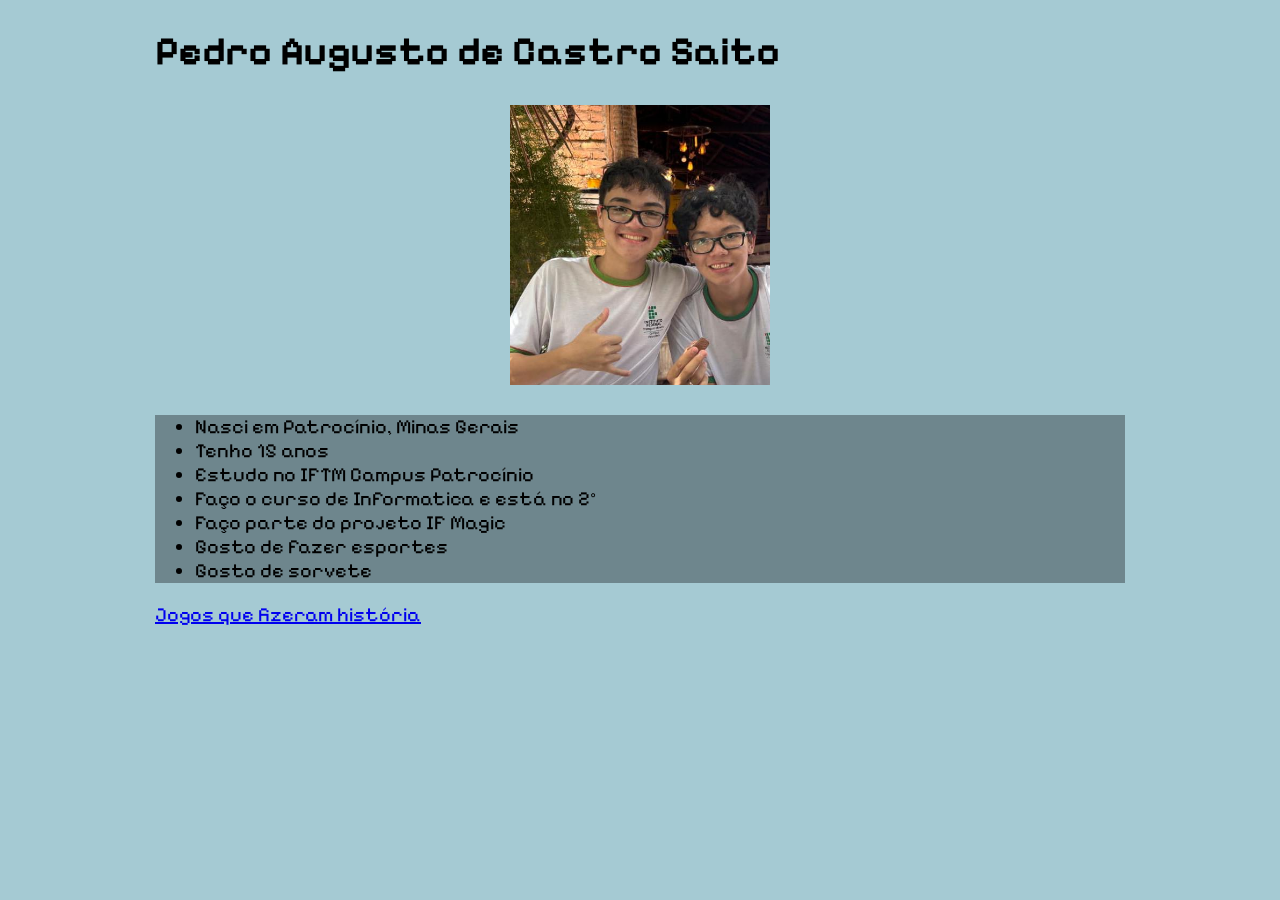
==== aluno.html @ 3617fd69 "Add files via upload" ====
<!DOCTYPE html>
<html lang="pt-BR">

<head>
    <link rel="icon" type="image/x-icon" href="img/icon2.png">
    <meta charset="UTF-8">
    <meta name="viewport" content="width=device-width, initial-scale=1.0">
    <title>Aluno</title>
    <link rel="stylesheet" href="estilo.css">
</head>

<body>
    <div id="nome">
        <h1>Pedro Augusto de Castro Saito</h1>

        <img src="img/eu.jpeg" alt="imagem do criador da pagina">
        <div id="caracteristicas">

            <ul>
                <li>Nasci em Patrocínio, Minas Gerais</li>
                <li>Tenho 15 anos</li>
                <li>Estudo no IFTM Campus Patrocínio</li>
                <li>Faço o curso de Informatica e está no 2°</li>
                <li>Faço parte do projeto IF Magic</li>
                <li>Gosto de fazer esportes</li>
                <li>Gosto de sorvete</li>
            </ul>
        </div>

    </div>

    <a href="index.html">Jogos que fizeram história</a>

</body>

</html>
---- estilo.css ----
@import url('https://fonts.googleapis.com/css2?family=Pixelify+Sans:wght@400..700&display=swap');

body {
    background-color: #a5cad3;
    font-family: "Pixelify Sans", sans-serif;
    font-size: 20px;
    text-align: justify;
    margin: auto;
    width: 970px;
}

#intro-pag {
    display: block;
    unicode-bidi: isolate;

}

img {
    height: 280px;
    display: block;
    margin: 30px auto;
}

p {
    display: block;
    margin-block-start: 1em;
    margin-block-end: 1em;
    margin-inline-start: 0px;
    margin-inline-end: 0px;
    unicode-bidi: isolate;
}



.conteudo-padrao{
    margin-bottom: 45px;
    border-top: black solid;
}

#caracteristicas{
    background-color: rgb(110, 134, 141);
    }
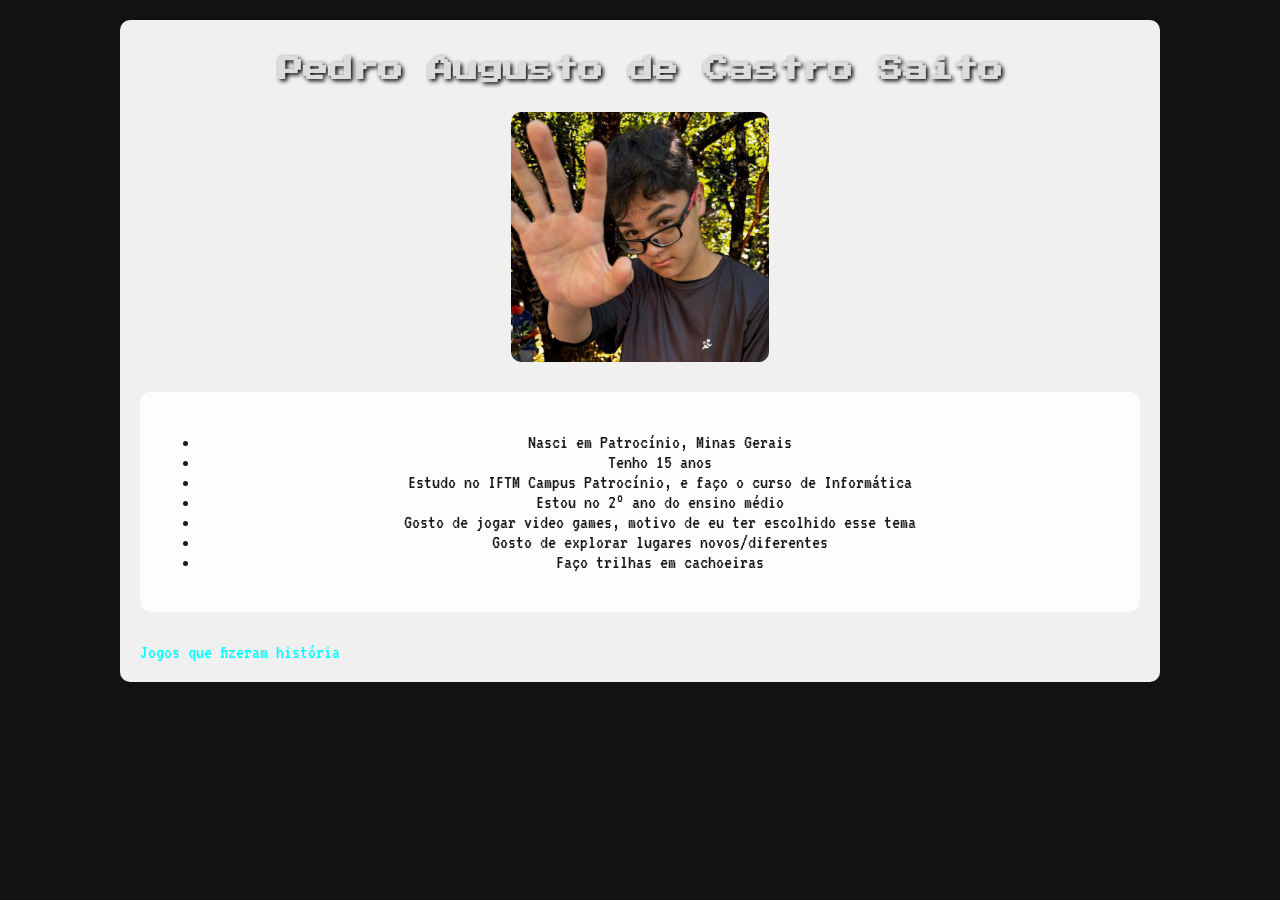
==== commit 11b87df4: "Add files via upload" ====
--- a/aluno.html
+++ b/aluno.html
@@ -9,27 +9,29 @@
     <link rel="stylesheet" href="estilo.css">
 </head>
 
+
 <body>
-    <div id="nome">
-        <h1>Pedro Augusto de Castro Saito</h1>
+    <div class="container">
+        <div id="nome">
+            <h1>Pedro Augusto de Castro Saito</h1>
+            <img src="img/eu.jpeg" alt="imagem do criador da pagina">
 
-        <img src="img/eu.jpeg" alt="imagem do criador da pagina">
-        <div id="caracteristicas">
-
+            <div id="caracteristicas">
             <ul>
                 <li>Nasci em Patrocínio, Minas Gerais</li>
                 <li>Tenho 15 anos</li>
-                <li>Estudo no IFTM Campus Patrocínio</li>
-                <li>Faço o curso de Informatica e está no 2°</li>
-                <li>Faço parte do projeto IF Magic</li>
-                <li>Gosto de fazer esportes</li>
-                <li>Gosto de sorvete</li>
+                <li>Estudo no IFTM Campus Patrocínio, e faço o curso de Informática</li>
+                <li>Estou no 2° ano do ensino médio</li>
+                <li>Gosto de jogar video games, motivo de eu ter escolhido esse tema</li>
+                <li>Gosto de explorar lugares novos/diferentes</li>
+                <li>Faço trilhas em cachoeiras</li>
             </ul>
         </div>
 
     </div>
 
     <a href="index.html">Jogos que fizeram história</a>
+    </div>
 
 </body>
 
--- a/estilo.css
+++ b/estilo.css
@@ -1,42 +1,198 @@
-@import url('https://fonts.googleapis.com/css2?family=Pixelify+Sans:wght@400..700&display=swap');
+@import url('https://fonts.googleapis.com/css2?family=Press+Start+2P&family=VT323&display=swap');
 
 body {
-    background-color: #a5cad3;
-    font-family: "Pixelify Sans", sans-serif;
+    background-color: #121212;
+    
+    font-family: 'VT323', monospace;
     font-size: 20px;
     text-align: justify;
     margin: auto;
-    width: 970px;
+    width: 1050px;
+    color: #dcdcdc;
 }
 
-#intro-pag {
-    display: block;
-    unicode-bidi: isolate;
+.intro-pag {
+    padding: 20px;
+    border-radius: 10px;
+    margin-bottom: 45px;
 
 }
 
 img {
-    height: 280px;
+    height: 250px;
     display: block;
     margin: 30px auto;
+    border-radius: 10px;
 }
 
+h1, h2 {
+    font-family: 'Press Start 2P', cursive;
+    font-size: 25px;
+    text-shadow: 2px 2px 4px black;
+}
 p {
-    display: block;
-    margin-block-start: 1em;
-    margin-block-end: 1em;
-    margin-inline-start: 0px;
-    margin-inline-end: 0px;
-    unicode-bidi: isolate;
+    line-height: 1.5;
 }
 
+footer {
+    color: #121212;
+}
+footer a {
+    color: #00ffff;
+    text-decoration: none;
+    transition: 0.3s;
+}
 
+footer a:hover {
+    color: #ff00ff;
+}
 
 .conteudo-padrao{
-    margin-bottom: 45px;
-    border-top: black solid;
+    padding: 20px;
+    border-radius: 10px;
+    margin-bottom: 30px;
+    background-color: #1e1e1e;
 }
 
+.container {
+    background-color:#f0f0f0;
+    max-width: 1000px;
+    margin: 20px auto;
+    padding: 20px;
+    border-radius: 10px;
+}
+/* acima tem mudanças do body, na fonte, nas imagens e nas divs(blocos), etc. */
+
+/* abaixo tem estilos para as seções (cores dos hiperlinks, hoovers, ids para as imagens de fundo, etc.) */
+
+#introfundo {
+    background-image: url(img/fundo2.jpg);
+    background-size: cover;
+    background-repeat: no-repeat;
+    background-position: center;
+    box-shadow: 0 0 15px rgba(0,0,0,0.5);
+}
+a {
+    color: #00ffff;
+    text-decoration: none;
+    transition: 0.3s;
+}
+
+a:hover {
+    color: #ff00ff;
+}
+
+#space {
+    background-image: url(img/space2.jpg);
+    background-color: rgba(0,0,0,0.6);
+    background-blend-mode: darken;
+    background-size: cover;
+    background-repeat: no-repeat;
+    background-position: center;
+    box-shadow: 0 0 15px rgba(0,0,0,0.5);
+}
+#space a{
+    color: #39ff14;
+}
+#space a:hover {
+    color: #ff00ff;
+}
+
+#pac {
+    background-image: url(img/pacman2.jpg);
+    background-color: rgba(0,0,0,0.6);
+    background-blend-mode: darken;
+    background-size: cover;
+    background-repeat: no-repeat;
+    background-position: center;
+    box-shadow: 0 0 15px rgba(0,0,0,0.5);
+}
+#pac a{
+    color: #ffe600;
+}
+#pac a:hover {
+    color: #ff00ff;
+}
+
+#kong {
+    background-image: url(img/dk2.jpg);
+    background-color: rgba(0,0,0,0.6);
+    background-blend-mode: darken;
+    background-size: cover;
+    background-repeat: no-repeat;
+    background-position: center;
+    box-shadow: 0 0 15px rgba(0,0,0,0.5);
+}
+#kong a{
+    color: maroon;
+}
+#kong a:hover {
+    color: #ff00ff;
+}
+
+#tetris {
+    background-image: url(img/tetris2.jpg);
+    background-color: rgba(0,0,0,0.6);
+    background-blend-mode: darken;
+    background-size: cover;
+    background-repeat: no-repeat;
+    background-position: center;
+    box-shadow: 0 0 15px rgba(0,0,0,0.5);
+}
+#tetris a{
+    color: #00ffff;
+}
+#tetris a:hover {
+    color: #ff00ff;
+}
+
+#mario {
+    background-image: url(img/mario2.webp);
+    background-color: rgba(0,0,0,0.6);
+    background-blend-mode: darken;
+    background-size: cover;
+    background-repeat: no-repeat;
+    background-position: center;
+    box-shadow: 0 0 15px rgba(0,0,0,0.5);
+}
+#mario a{
+    color: #ff3131;
+}
+#mario a:hover {
+    color: #ff00ff;
+}
+
+#street{
+    background-image: url(img/street2.jpg);
+    background-color: rgba(0,0,0,0.6);
+    background-blend-mode: darken;
+    background-size: cover;
+    background-repeat: no-repeat;
+    background-position: center;
+    box-shadow: 0 0 15px rgba(0,0,0,0.5);
+}
+#street a{
+    color: crimson;
+}
+#street a:hover {
+    color: #ff00ff;
+}
+
+/* acima tem estilos para as seções (cores dos hiperlinks, hoovers, ids para as imagens de fundo, etc.) */
+
+/* abaixo tem estilos para a pagina do aluno */
+
 #caracteristicas{
-    background-color: rgb(110, 134, 141);
-    }+    background-color: rgba(255, 255, 255, 0.85);
+    padding: 20px;
+    border-radius: 10px;
+    margin-bottom: 30px;
+}
+#nome h1 {
+    text-align: center;
+}
+
+#nome li {
+    text-align: center;
+    color: #1a1a1a;
+}
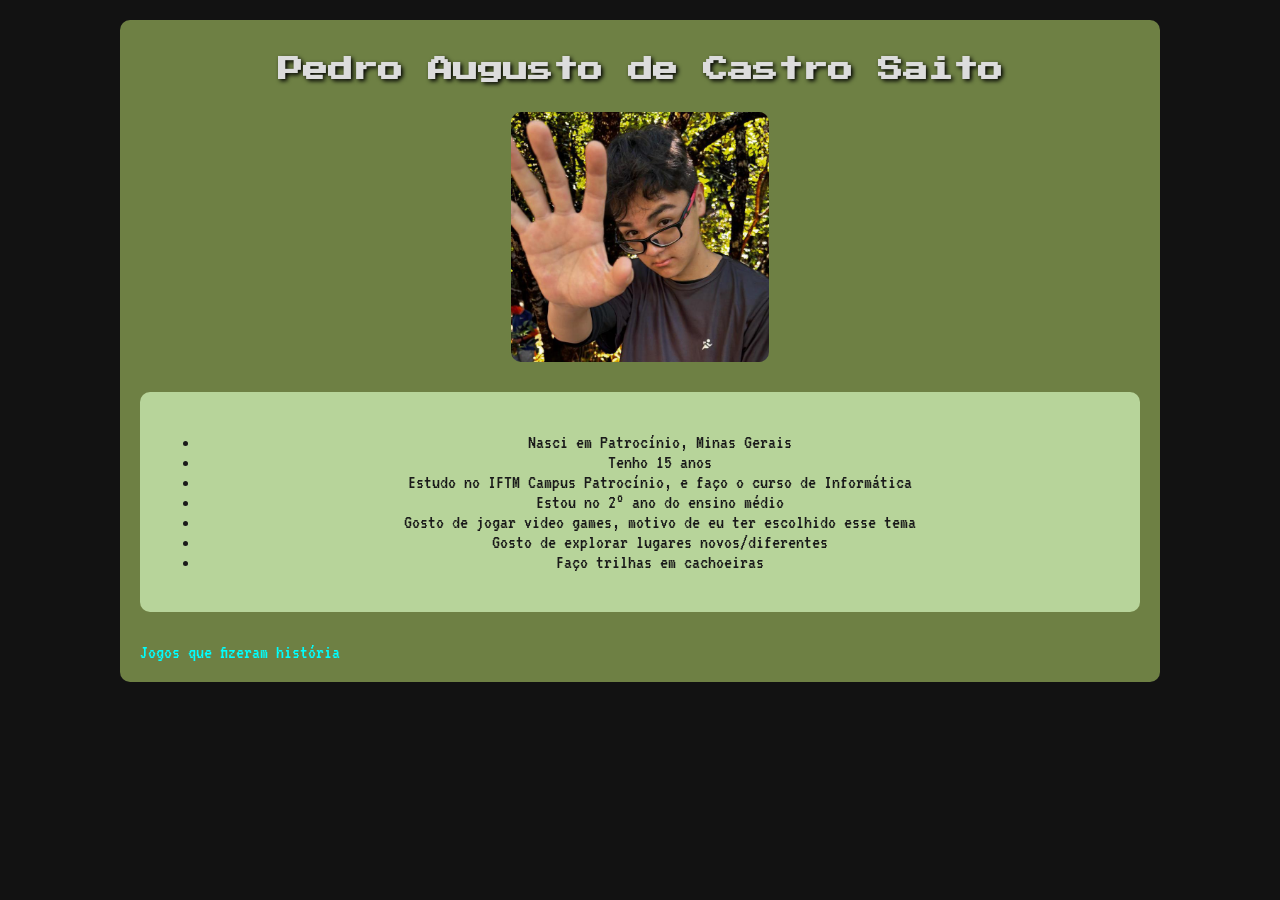
==== commit 70d9bf3f: "Add files via upload" ====
--- a/aluno.html
+++ b/aluno.html
@@ -11,7 +11,7 @@
 
 
 <body>
-    <div class="container">
+    <div class="container" id="aluno">
         <div id="nome">
             <h1>Pedro Augusto de Castro Saito</h1>
             <img src="img/eu.jpeg" alt="imagem do criador da pagina">
--- a/estilo.css
+++ b/estilo.css
@@ -183,10 +183,11 @@
 /* abaixo tem estilos para a pagina do aluno */
 
 #caracteristicas{
-    background-color: rgba(255, 255, 255, 0.85);
+    background-color: #B7D49A;
     padding: 20px;
     border-radius: 10px;
     margin-bottom: 30px;
+
 }
 #nome h1 {
     text-align: center;
@@ -196,3 +197,7 @@
     text-align: center;
     color: #1a1a1a;
 }
+
+#aluno {
+    background-color: #6e8044;
+}
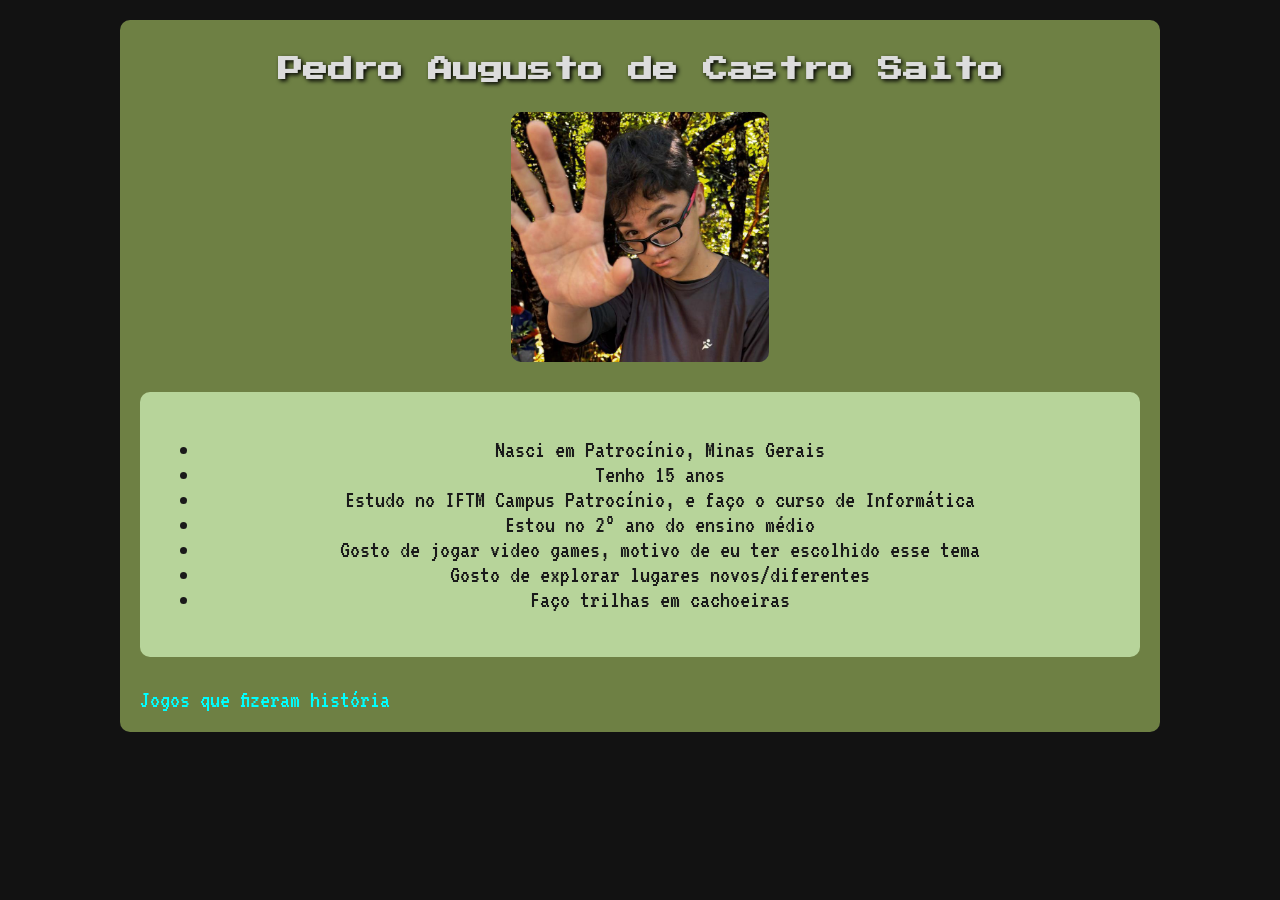
==== commit 18ecf7e2: "Add files via upload" ====
--- a/aluno.html
+++ b/aluno.html
@@ -13,7 +13,7 @@
 <body>
     <div class="container" id="aluno">
         <div id="nome">
-            <h1>Pedro Augusto de Castro Saito</h1>
+            <h1><a href="https://github.com/pacsaito">Pedro Augusto de Castro Saito</a></h1>
             <img src="img/eu.jpeg" alt="imagem do criador da pagina">
 
             <div id="caracteristicas">
--- a/estilo.css
+++ b/estilo.css
@@ -4,7 +4,7 @@
     background-color: #121212;
     
     font-family: 'VT323', monospace;
-    font-size: 20px;
+    font-size: 25px;
     text-align: justify;
     margin: auto;
     width: 1050px;
@@ -200,4 +200,11 @@
 
 #aluno {
     background-color: #6e8044;
+}
+
+#nome a {
+    color:#dcdcdc;
+}
+#nome a:hover {
+    color:#6db443
 }
